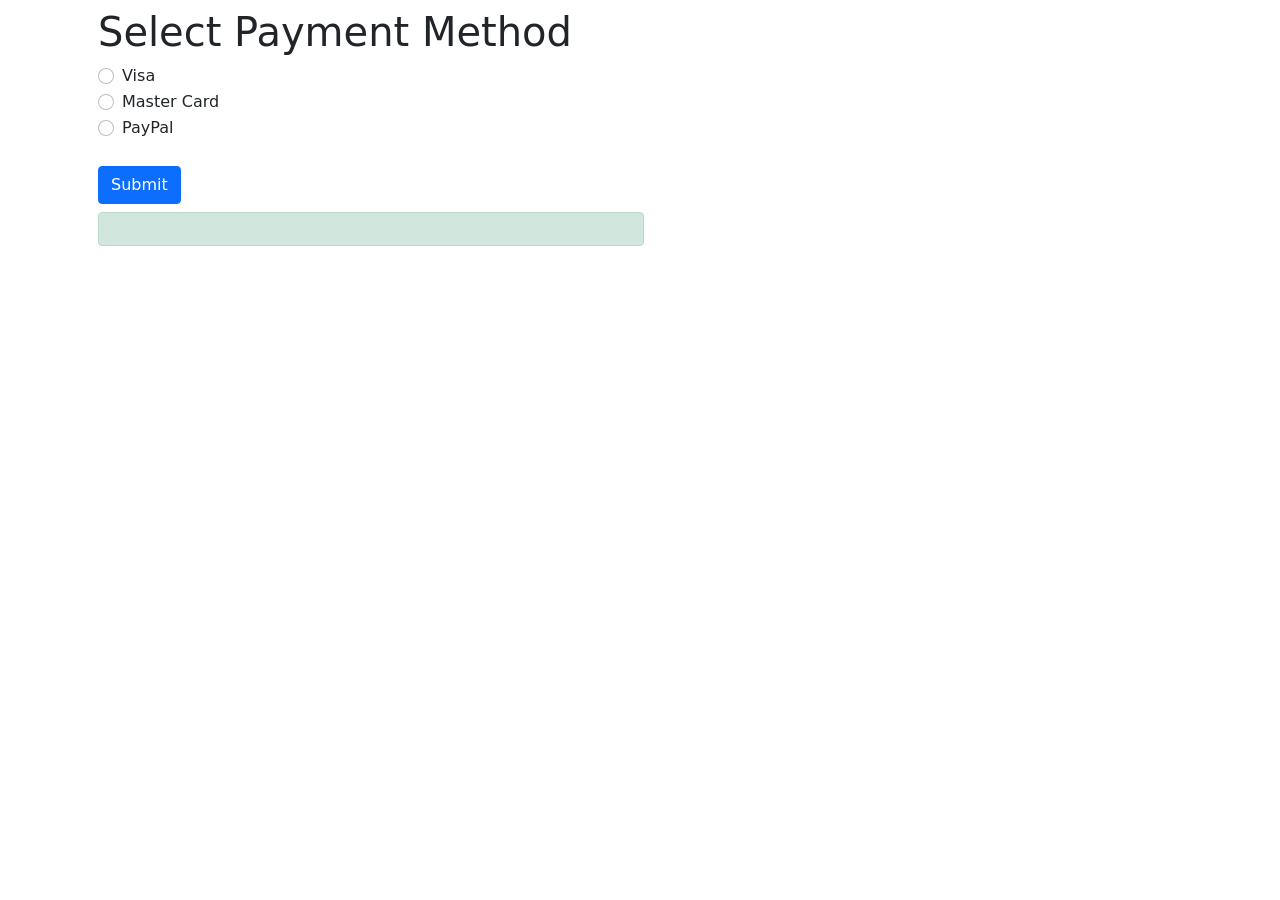
==== index5.html @ d6573fdf "first appear:" ====
<!DOCTYPE html>
<html lang="en">
<head>
    <meta charset="UTF-8">
    <meta name="viewport" content="width=device-width, initial-scale=1.0">
    <title>Selection</title>
    <link rel="stylesheet" href="css/bootstrap.min.css">
</head>
<body>

<div class="container">
    <div class="row">
        <div class="col-md-6 ms-3 mt-2">

            <h1>Select Payment Method</h1>

            <div class="form-check">
                <input type="radio" name="payment" value="Visa" class="form-check-input">
                <label class="form-check-label">Visa</label>
            </div>

            <div class="form-check">
                <input type="radio" name="payment" value="Master Card" class="form-check-input">
                <label class="form-check-label">Master Card</label>
            </div>

            <div class="form-check">
                <input type="radio" name="payment" value="PayPal" class="form-check-input">
                <label class="form-check-label">PayPal</label>
            </div>

            <input type="button" 
                   class="btn btn-primary mt-4" 
                   value="Submit" 
                   id="send">

            <div class="alert alert-success mt-2" id="message"></div>

        </div>
    </div>
</div>

<script>

    document.getElementById("send").onclick = function () {

        let payment = document.getElementsByName("payment");
        let payment_method = "";

        for(let i = 0; i< payment.length; i++){
           if(payment[i].checked){
                payment_method = payment[i].value;
           }
        }
           message.textContent = "You selected "+ payment_method;
    }

</script>


</body>
</html>
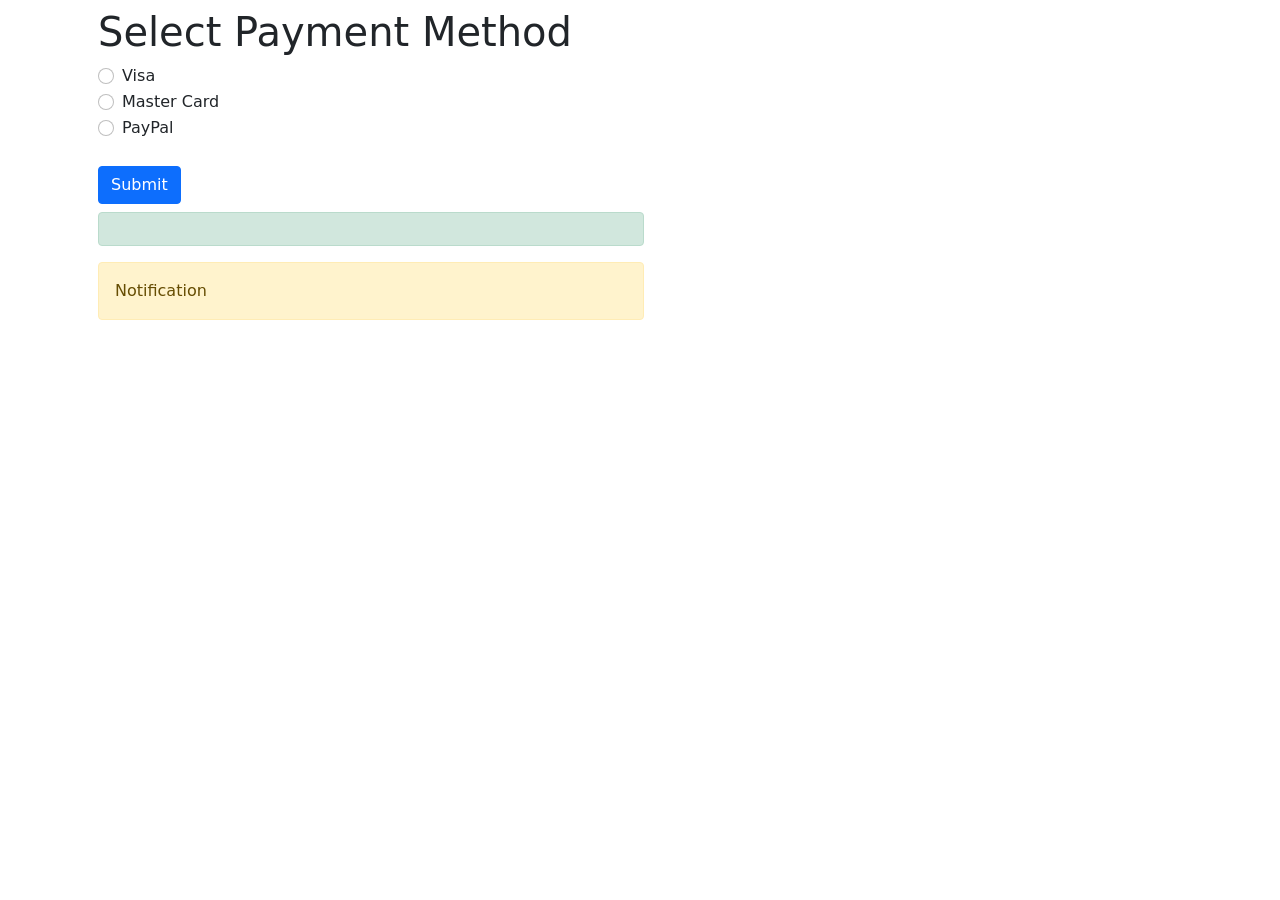
==== commit ed656fb9: "Update files" ====
--- a/index5.html
+++ b/index5.html
@@ -35,6 +35,7 @@
                    id="send">
 
             <div class="alert alert-success mt-2" id="message"></div>
+            <div class="alert alert-warning mt-2" id="nore">Notification</div>
 
         </div>
     </div>
